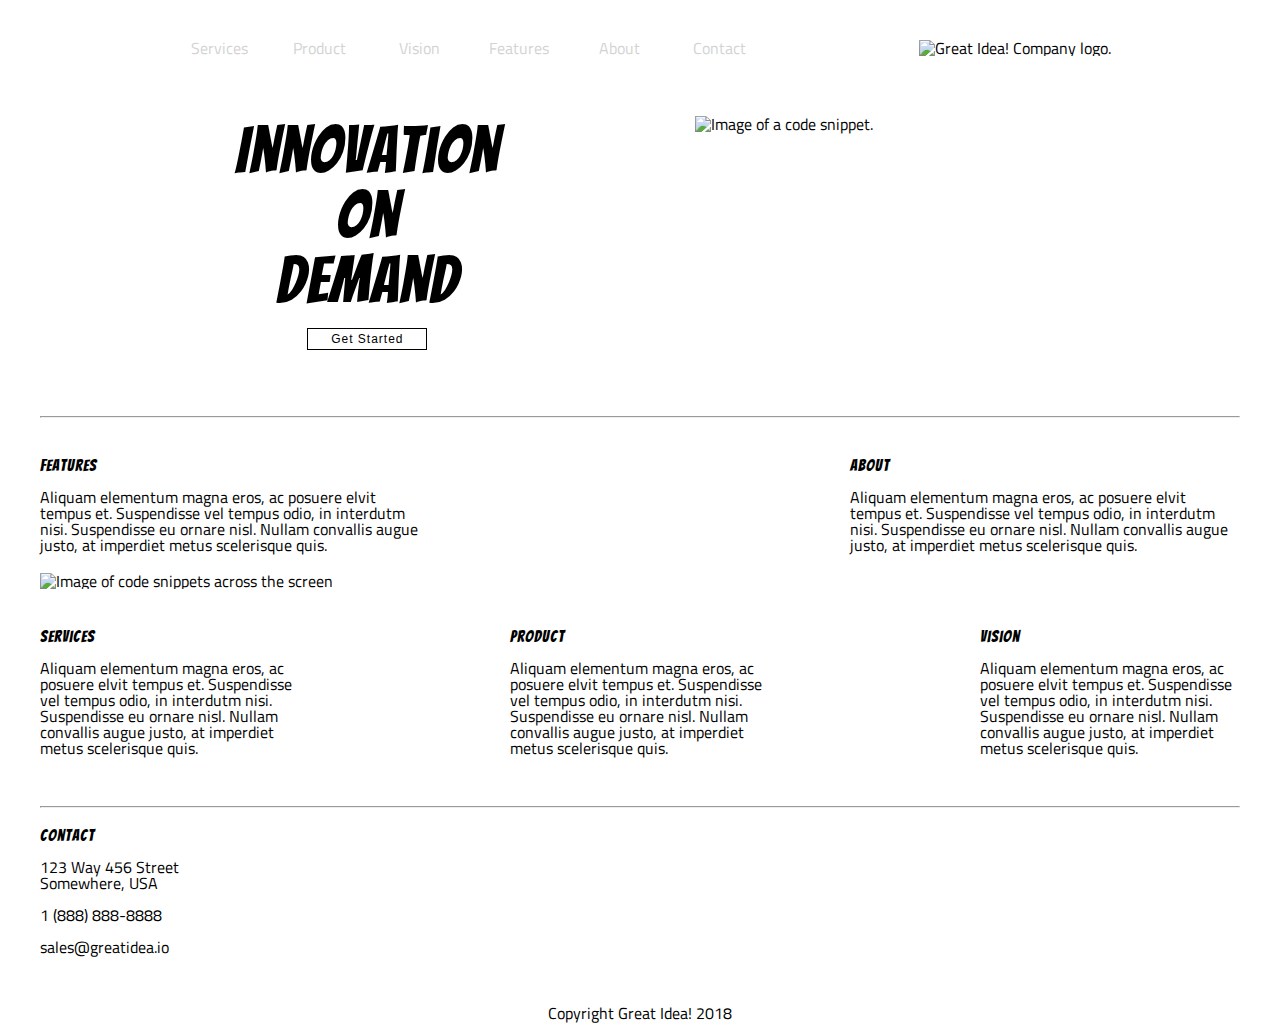
==== great-idea/index.html @ 838de75f "added html and css structure" ====
<!doctype html>

<html lang="en">
<head>
  <meta charset="utf-8">

  <title>Great Idea!</title>

  <link href="https://fonts.googleapis.com/css?family=Bangers|Titillium+Web" rel="stylesheet">
  <link rel="stylesheet" href="css/index.css">

  <!--[if lt IE 9]>
    <script src="https://cdnjs.cloudflare.com/ajax/libs/html5shiv/3.7.3/html5shiv.js"></script>
  <![endif]-->
</head>

  <body>
    

        <!--NAVIGATION SECTION-->

        <div class="nav-bar">
          <nav>
            <li><a href="#">Services</a></li>
            <li><a href="#">Product</a></li>
            <li><a href="#">Vision</a></li>
            <li><a href="#">Features</a></li>
            <li><a href="#">About</a></li>
            <li><a href="#">Contact</a></li>
          </nav>
          <img class="logo" src="https://raw.githubusercontent.com/moonmantrey93/User-Interface/master/great-idea-website/img/logo.pnghttps://raw.githubusercontent.com/moonmantrey93/User-Interface/master/great-idea-website/img/logo.png" alt="Great Idea! Company logo.">
        </div>
        
        
        <!--HEADER SECTION-->
        <header>
          <div class="header-title">
            <h1>Innovation<br>On<br>Demand</h1>
            <h2 class="button">Get Started</h2>
          </div>
          <img class="header-img" src="https://raw.githubusercontent.com/moonmantrey93/User-Interface/master/great-idea-website/img/header-img.png" alt="Image of a code snippet.">
          <hr>
        </header>

        
        

    
        <!--ARTICLE SECTION-->


        <section class="main-1">


          <section class="features">
            <h3>Features</h3>
            <p>Aliquam elementum magna eros, ac posuere elvit tempus et. Suspendisse vel tempus odio, in interdutm nisi. Suspendisse eu ornare nisl. Nullam convallis augue justo, at imperdiet metus scelerisque quis.</p>
          </section>
            
          <section class="about">
            <h3>About</h3>
            <p>Aliquam elementum magna eros, ac posuere elvit tempus et. Suspendisse vel tempus odio, in interdutm nisi. Suspendisse eu ornare nisl. Nullam convallis augue justo, at imperdiet metus scelerisque quis.</p>
          </section>
          
        </section>
    
        
        <section class="image">
          <img class="middle-img" src="https://raw.githubusercontent.com/moonmantrey93/User-Interface/master/great-idea-website/img/mid-page-accent.jpghttps://raw.githubusercontent.com/moonmantrey93/User-Interface/master/great-idea-website/img/mid-page-accent.jpg" alt="Image of code snippets across the screen">
        </section>
          

        <section class="main-2">
          
          <section class="services">
            <h3>Services</h3>
            <p>Aliquam elementum magna eros, ac posuere elvit tempus et. Suspendisse vel tempus odio, in interdutm nisi. Suspendisse eu ornare nisl. Nullam convallis augue justo, at imperdiet metus scelerisque quis.</p>
          </section>
  
          <section class="product">
            <h3>Product</h3>
            <p>Aliquam elementum magna eros, ac posuere elvit tempus et. Suspendisse vel tempus odio, in interdutm nisi. Suspendisse eu ornare nisl. Nullam convallis augue justo, at imperdiet metus scelerisque quis.</p>
          </section>
  
          <section class="vision">
            <h3>Vision</h3>
            <p>Aliquam elementum magna eros, ac posuere elvit tempus et. Suspendisse vel tempus odio, in interdutm nisi. Suspendisse eu ornare nisl. Nullam convallis augue justo, at imperdiet metus scelerisque quis.</p>
          </section>
          <hr>
    
        </section>
    
    
        <!--CONTACT SECTION-->
        
        <div class="contact">
          <h3>Contact</h3>
          <address>
            123 Way 456 Street<br>Somewhere, USA<br>
          </address>
          <br>
          <p>1 (888) 888-8888<br><br>sales@greatidea.io</p>
        </div>


        <!--FOOTER SECTION-->


        <footer>
          <p class="copyright">Copyright Great Idea! 2018</p>
        </footer>
      
    
  </body>
</html>
---- great-idea/css/index.css ----
/* http://meyerweb.com/eric/tools/css/reset/ 
   v2.0 | 20110126
   License: none (public domain)
*/

html, body, div, span, applet, object, iframe,
h1, h2, h3, h4, h5, h6, p, blockquote, pre,
a, abbr, acronym, address, big, cite, code,
del, dfn, em, img, ins, kbd, q, s, samp,
small, strike, strong, sub, sup, tt, var,
b, u, i, center,
dl, dt, dd, ol, ul, li,
fieldset, form, label, legend,
table, caption, tbody, tfoot, thead, tr, th, td,
article, aside, canvas, details, embed, 
figure, figcaption, footer, header, hgroup, 
menu, nav, output, ruby, section, summary,
time, mark, audio, video {
	margin: 0;
	padding: 0;
	border: 0;
	font-size: 100%;
	font: inherit;
	vertical-align: baseline;
}
/* HTML5 display-role reset for older browsers */
article, aside, details, figcaption, figure, 
footer, header, hgroup, menu, nav, section {
	display: block;
}
body {
	line-height: 1;
}
ol, ul {
	list-style: none;
}
blockquote, q {
	quotes: none;
}
blockquote:before, blockquote:after,
q:before, q:after {
	content: '';
	content: none;
}
table {
	border-collapse: collapse;
	border-spacing: 0;
}

/* Set every element's box-sizing to border-box */
* {
    box-sizing: border-box;
}

html, body {
    height: 100%;
    font-family: 'Titillium Web', sans-serif;
}

h1, h2, h3, h4, h5 {
    font-family: 'Bangers', cursive;
    letter-spacing: 1px;
    margin-bottom: 15px;
}

/* Copy and paste your work from yesterday here and start to refactor into flexbox */








/*  NAVIGATION SECTION */

.nav-bar {
	display: flex;
	flex-flow: row wrap;
	justify-content: space-evenly;
	align-items: center;
	margin: 20px 20px 40px 20px;
}

nav {
	display: flex;
	flex-flow: row wrap;
}

nav li {
	list-style: none;
	width: 100px;
	padding: 20px 0px;
	text-align: center;
}

nav li a {
	text-decoration: none;
	color: lightgrey;
}




/*  HEADER SECTION  */

header {
	display: flex;
	flex-flow: row wrap;
	justify-content: space-evenly;
	align-items: center;
	margin: 20px 40px;
}

.header-title {
	display: flex;
	flex-direction: column;
	align-items: center;
}

h1 {
	font-size: 65px;
	text-align: center;
	vertical-align: middle;
}

h2 {
	font-family: Arial, Helvetica, sans-serif;
	font-size: 12px;
	text-align: center;
	font-weight: lighter;
	border: 1px solid black;
	width: 120px;
	padding: 4px;
}

header img {
	width: 40%;
	height: 40%;
	max-width: 350px;
	max-height: 350px;
	min-width: 250px;
	min-height: 250px;
}


hr {
	color: black;
	margin: 50px 0px 0px 0px;
	width: 100%;
}







/*  ARTICLE SECTION  */

.main-1, .main-2 {
	display: flex;
	flex-flow: row wrap;
	justify-content: space-between;
	align-items: center;
	margin: 20px 40px;
}

.features, .about {
	width: 390px;
	margin-top: 20px;
}

.services, .product, .vision {
	width: 260px;
	margin-top: 20px;
}


.image {
	display: flex;
	justify-content: center;
	margin: 20px 40px;
}

.image img {
	width: 100%;
}

.main-2 hr {
	color: black;
	margin: 50px 0px 0px 0px;
	width: 100%;
}




/*  CONTACT SECTION  */

.contact {
	margin: 20px 40px 50px 40px;
}


/*  FOOTER SECTION  */

.copyright {
	text-align: center;
	margin-bottom: 30px;
}
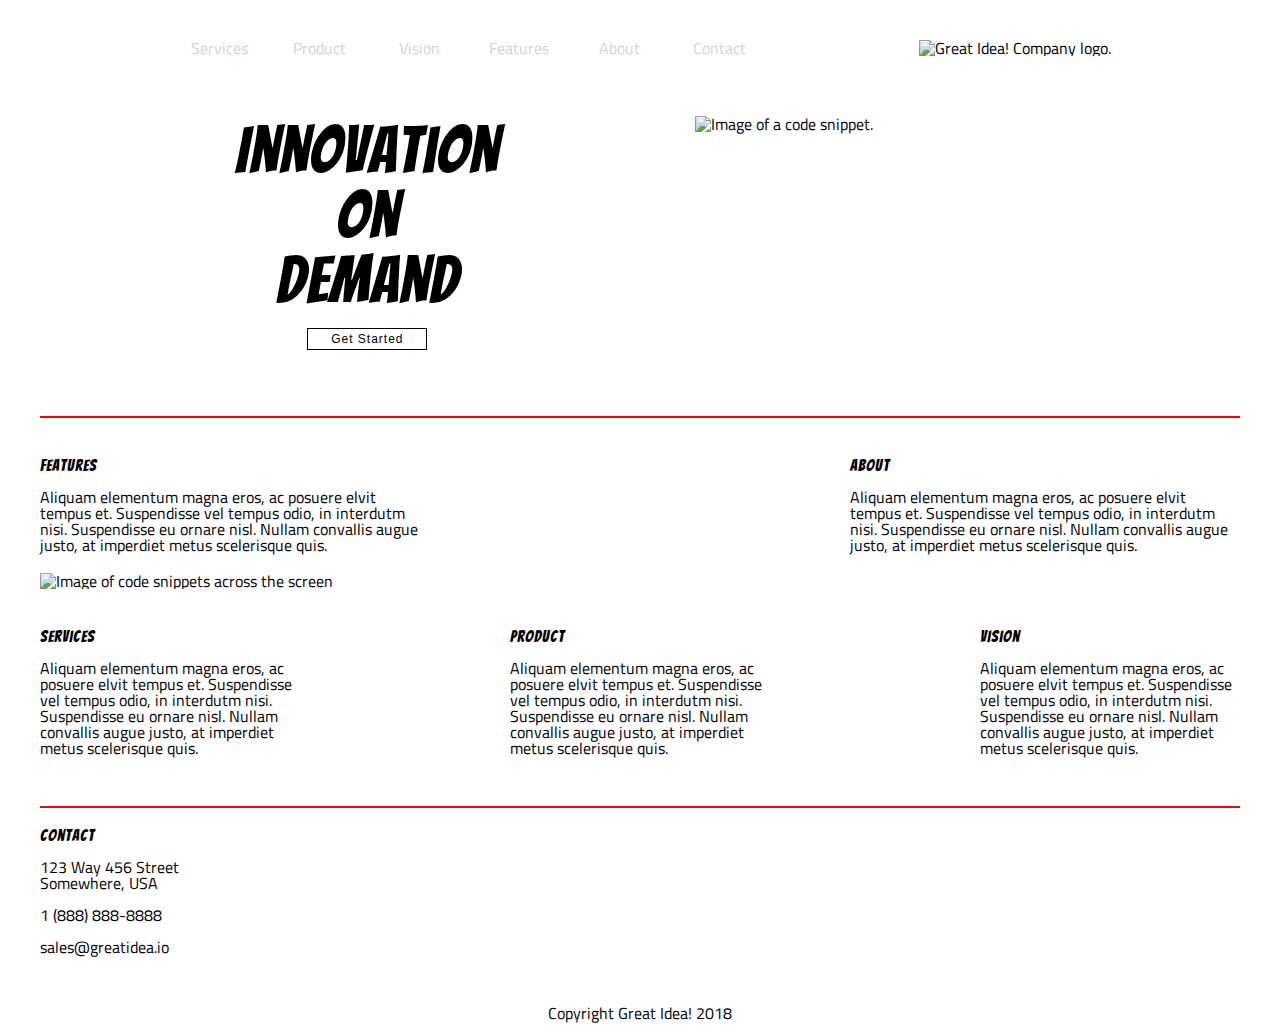
==== commit 29e77593: "Add HTML for Services page" ====
--- a/great-idea/index.html
+++ b/great-idea/index.html
@@ -21,7 +21,7 @@
 
         <div class="nav-bar">
           <nav>
-            <li><a href="#">Services</a></li>
+            <li><a href="services.html">Services</a></li>
             <li><a href="#">Product</a></li>
             <li><a href="#">Vision</a></li>
             <li><a href="#">Features</a></li>
--- a/great-idea/css/index.css
+++ b/great-idea/css/index.css
@@ -49,7 +49,7 @@
 
 /* Set every element's box-sizing to border-box */
 * {
-    box-sizing: border-box;
+	box-sizing: border-box;
 }
 
 html, body {
@@ -73,6 +73,13 @@
 
 
 /*  NAVIGATION SECTION */
+
+* {
+
+	border: 1px solid red;
+}
+
+
 
 .nav-bar {
 	display: flex;
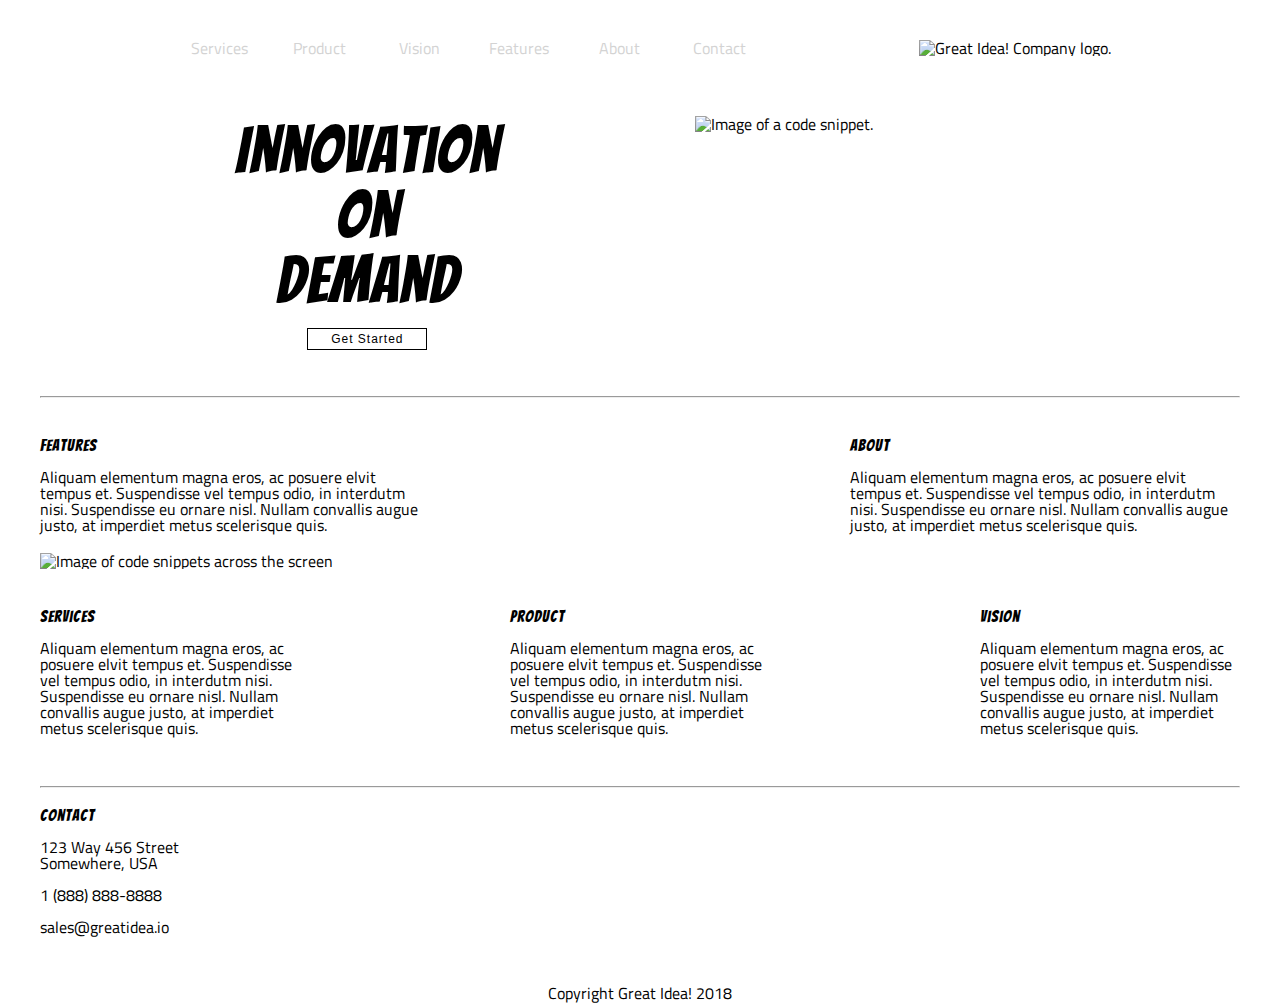
==== commit 9be82d1b: "Add CSS to Services Page Header" ====
--- a/great-idea/index.html
+++ b/great-idea/index.html
@@ -33,7 +33,7 @@
         
         
         <!--HEADER SECTION-->
-        <header>
+        <header class="main-header">
           <div class="header-title">
             <h1>Innovation<br>On<br>Demand</h1>
             <h2 class="button">Get Started</h2>
--- a/great-idea/css/index.css
+++ b/great-idea/css/index.css
@@ -74,10 +74,7 @@
 
 /*  NAVIGATION SECTION */
 
-* {
-
-	border: 1px solid red;
-}
+
 
 
 
@@ -141,7 +138,7 @@
 	padding: 4px;
 }
 
-header img {
+.main-header img {
 	width: 40%;
 	height: 40%;
 	max-width: 350px;
@@ -153,7 +150,7 @@
 
 hr {
 	color: black;
-	margin: 50px 0px 0px 0px;
+	margin: 30px 0px 0px 0px;
 	width: 100%;
 }
 
@@ -215,4 +212,35 @@
 .copyright {
 	text-align: center;
 	margin-bottom: 30px;
+}
+
+
+
+
+
+/* CSS FOR SERVICES PAGE */
+
+.flex-content {
+	display: flex;
+}
+
+.services-header {
+	align-items: flex-start;
+	flex-flow: column nowrap;
+}
+
+.services-header img {
+	width: 100%;
+	margin: 0px 0px 20px 0px;
+}
+
+.services-header h1 {
+	font-size: 20px;
+}
+
+.services-section {
+	justify-content: space-evenly;
+	flex-flow: row wrap;
+	align-items: center;
+	margin: 20px 40px;
 }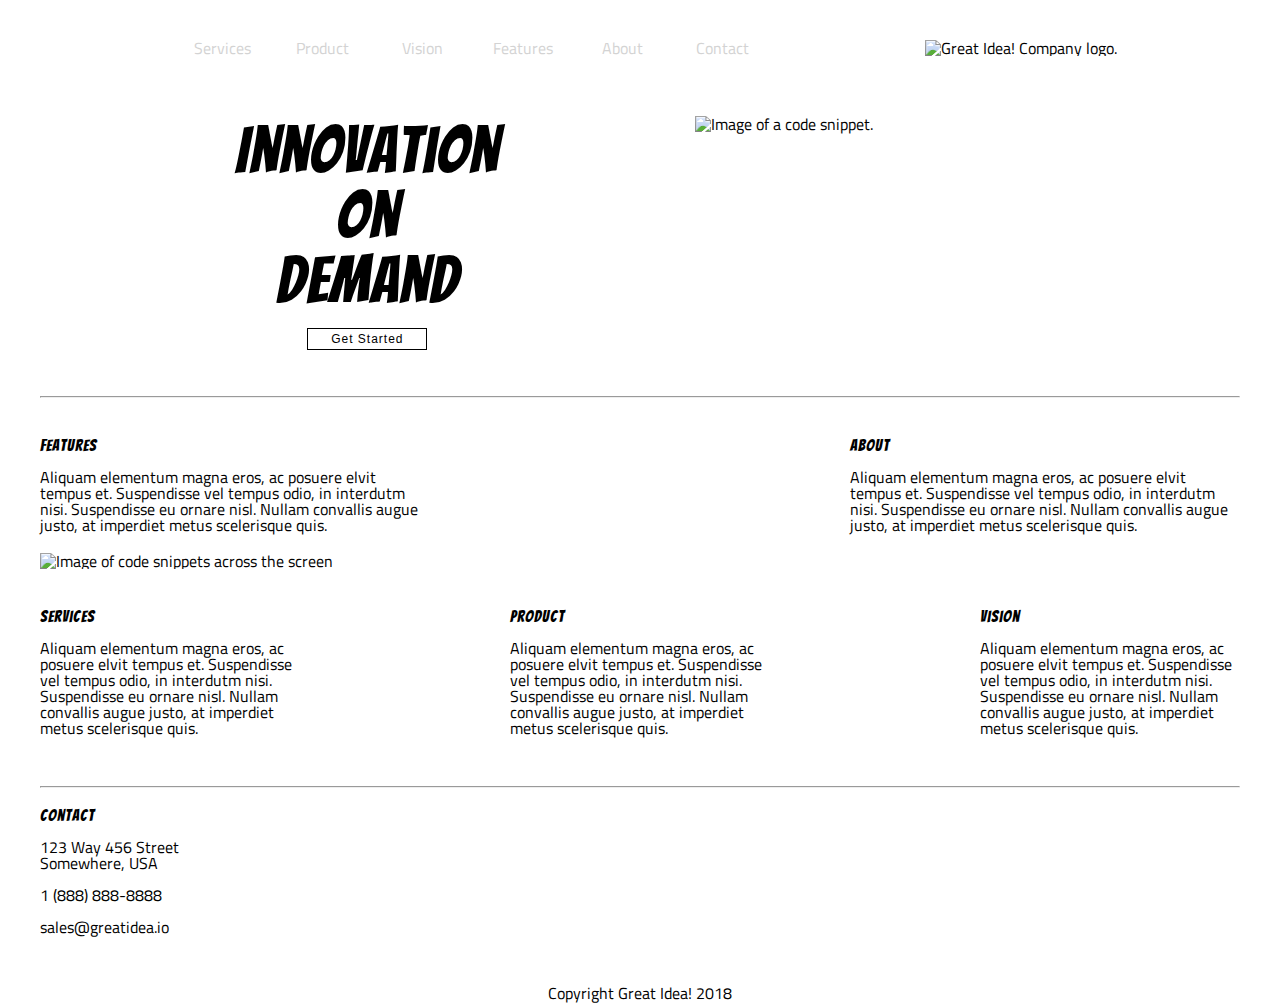
==== commit 99007a9e: "Add HTML and CSS for headshots and bios" ====
--- a/great-idea/index.html
+++ b/great-idea/index.html
@@ -25,7 +25,7 @@
             <li><a href="#">Product</a></li>
             <li><a href="#">Vision</a></li>
             <li><a href="#">Features</a></li>
-            <li><a href="#">About</a></li>
+            <li><a href="about.html">About</a></li>
             <li><a href="#">Contact</a></li>
           </nav>
           <img class="logo" src="https://raw.githubusercontent.com/moonmantrey93/User-Interface/master/great-idea-website/img/logo.pnghttps://raw.githubusercontent.com/moonmantrey93/User-Interface/master/great-idea-website/img/logo.png" alt="Great Idea! Company logo.">
--- a/great-idea/css/index.css
+++ b/great-idea/css/index.css
@@ -83,7 +83,7 @@
 	flex-flow: row wrap;
 	justify-content: space-evenly;
 	align-items: center;
-	margin: 20px 20px 40px 20px;
+	margin: 20px 10px 40px 20px;
 }
 
 nav {
@@ -113,7 +113,7 @@
 	flex-flow: row wrap;
 	justify-content: space-evenly;
 	align-items: center;
-	margin: 20px 40px;
+	margin: 0px 40px;
 }
 
 .header-title {
@@ -122,13 +122,13 @@
 	align-items: center;
 }
 
-h1 {
+.main-header h1 {
 	font-size: 65px;
 	text-align: center;
 	vertical-align: middle;
 }
 
-h2 {
+.main-header h2 {
 	font-family: Arial, Helvetica, sans-serif;
 	font-size: 12px;
 	text-align: center;
@@ -224,6 +224,10 @@
 	display: flex;
 }
 
+
+/* SERVICES HEADER */
+
+
 .services-header {
 	align-items: flex-start;
 	flex-flow: column nowrap;
@@ -238,9 +242,105 @@
 	font-size: 20px;
 }
 
+/* SERVICES SECTION */
+
 .services-section {
 	justify-content: space-evenly;
 	flex-flow: row wrap;
 	align-items: center;
 	margin: 20px 40px;
+}
+
+.digital-design, .UXUI, .digital-marketing, .web-development, .ios-development, .android-development {
+	width: 400px;
+	height: 225px;
+	padding: 20px;
+	border: 1px solid black;
+	margin: 20px 0px;
+	background-color: whitesmoke;
+}
+
+.services-section button {
+	margin: 20px 0px;
+	width: 150px;
+	padding: 10px;
+	border: 1px solid black;
+	border-radius: 5px;
+}
+
+.services-line {
+	width: 100%;
+	color: black;
+
+}
+
+
+/* ABOUT SERVICES */
+
+.about-services {
+	justify-content: space-evenly;
+	flex-flow: row wrap;
+	margin: 20px 40px;
+}
+
+.about-services li {
+	list-style: square;
+	list-style-position: inside;
+	line-height: 25px;
+}
+
+.about-services img {
+	margin-top: 20px;
+}
+
+
+/* FOOTER SECTION */
+
+.services-footer {
+	margin-top: 60px;
+}
+
+
+
+
+
+
+
+/*   CSS FOR ABOUT PAGE  */
+
+
+.flex-content {
+	display: flex;
+}
+
+.about-header  {
+	display: flex;
+	flex-flow: column nowrap;
+	align-items: flex-start;
+}
+
+.about-header img {
+	width: 100%;
+	margin: 0px 0px 20px 0px;
+}
+
+.about-header h1 {
+	font-size: 20px;
+}
+
+
+.team-section {
+	flex-flow: row wrap;
+	justify-content: space-evenly;
+	align-items: center;
+}
+
+.team-member-1, .team-member-2, .team-member-3, .team-member-4 {
+	align-items: center;
+	margin: 10px 0px 0px 0px;
+}
+
+.team-member-bio {
+	width: 350px;
+	height: 150px;
 }